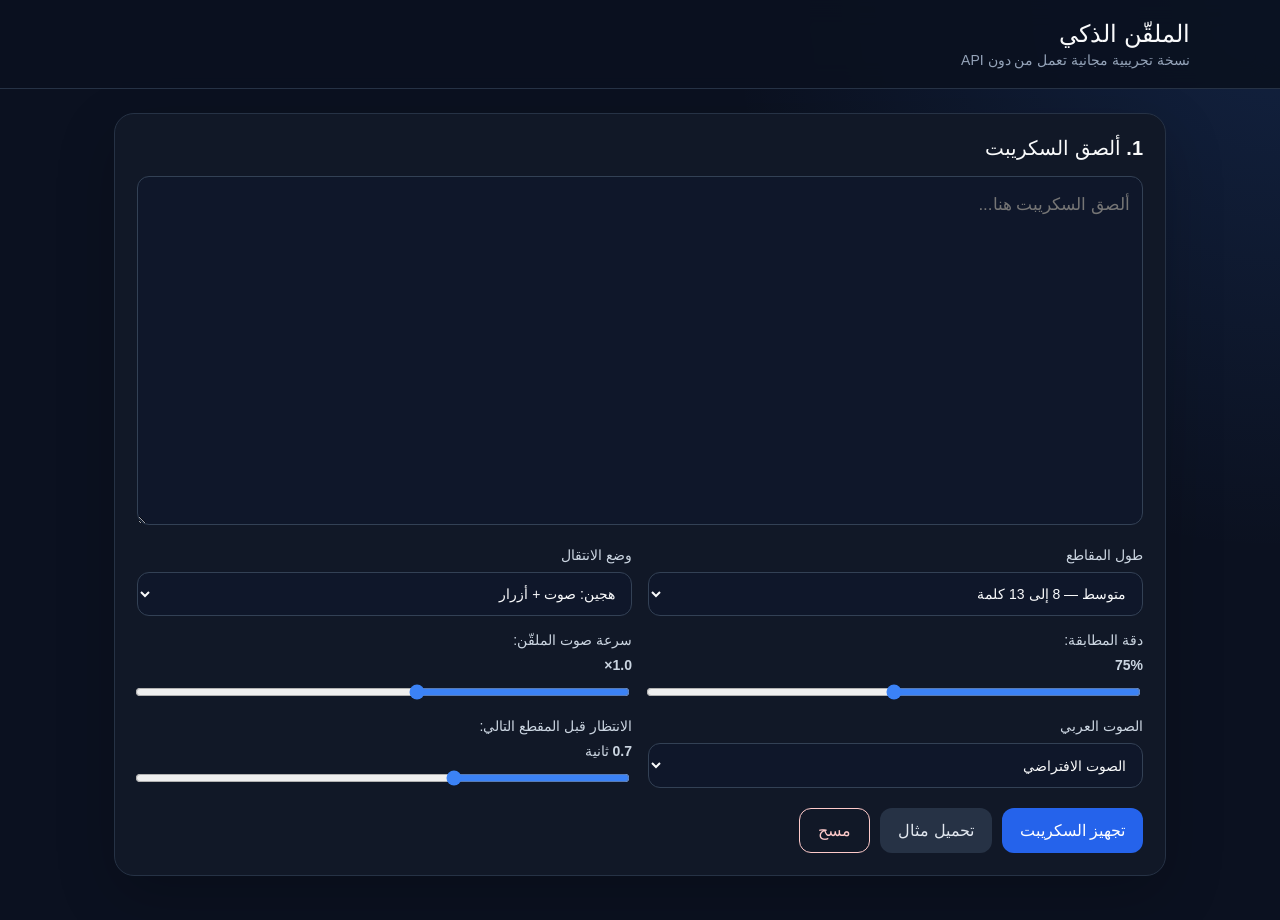
==== index.html @ 7ef88e26 "First version First version" ====
<!doctype html>
<html lang="ar" dir="rtl">
<head>
  <meta charset="utf-8" />
  <meta name="viewport" content="width=device-width, initial-scale=1, viewport-fit=cover" />
  <meta name="theme-color" content="#111827" />
  <meta name="description" content="ملقّن ذكي لصنّاع المحتوى: يسمع أداءك وينتقل إلى المقطع التالي." />
  <link rel="manifest" href="manifest.webmanifest" />
  <link rel="icon" href="icons/icon-192.png" />
  <link rel="stylesheet" href="styles.css" />
  <title>الملقّن الذكي</title>
</head>
<body>
  <header class="topbar">
    <div>
      <h1>الملقّن الذكي</h1>
      <p>نسخة تجريبية مجانية تعمل من دون API</p>
    </div>
    <button id="installBtn" class="secondary hidden">تثبيت التطبيق</button>
  </header>

  <main class="container">
    <section id="editorScreen" class="screen active">
      <div class="card">
        <h2>1. ألصق السكريبت</h2>
        <textarea id="scriptInput" rows="10" placeholder="ألصق السكريبت هنا..."></textarea>

        <div class="grid settings-grid">
          <label>
            طول المقاطع
            <select id="chunkSize">
              <option value="short">قصير — 4 إلى 7 كلمات</option>
              <option value="medium" selected>متوسط — 8 إلى 13 كلمة</option>
              <option value="long">طويل — 14 إلى 20 كلمة</option>
            </select>
          </label>

          <label>
            وضع الانتقال
            <select id="modeSelect">
              <option value="auto">تلقائي بالصوت</option>
              <option value="hybrid" selected>هجين: صوت + أزرار</option>
              <option value="manual">يدوي فقط</option>
            </select>
          </label>

          <label>
            دقة المطابقة: <strong id="thresholdValue">75%</strong>
            <input id="threshold" type="range" min="50" max="100" value="75" />
          </label>

          <label>
            سرعة صوت الملقّن: <strong id="rateValue">1.0×</strong>
            <input id="speechRate" type="range" min="0.7" max="1.4" step="0.1" value="1" />
          </label>

          <label>
            الصوت العربي
            <select id="voiceSelect">
              <option value="">الصوت الافتراضي</option>
            </select>
          </label>

          <label>
            الانتظار قبل المقطع التالي: <strong id="delayValue">0.7 ثانية</strong>
            <input id="nextDelay" type="range" min="0" max="2" step="0.1" value="0.7" />
          </label>
        </div>

        <div class="actions">
          <button id="prepareBtn" class="primary">تجهيز السكريبت</button>
          <button id="loadExampleBtn" class="secondary">تحميل مثال</button>
          <button id="clearBtn" class="danger ghost">مسح</button>
        </div>
      </div>

      <div id="segmentsCard" class="card hidden">
        <div class="section-heading">
          <div>
            <h2>2. راجع المقاطع</h2>
            <p>يمكنك تعديل كل مقطع قبل بدء التصوير.</p>
          </div>
          <span id="segmentsCount" class="badge">0 مقطع</span>
        </div>

        <div id="segmentsList" class="segments-list"></div>

        <div class="actions sticky-actions">
          <button id="startBtn" class="primary">بدء جلسة التلقين</button>
          <button id="addSegmentBtn" class="secondary">إضافة مقطع</button>
        </div>
      </div>
    </section>

    <section id="sessionScreen" class="screen">
      <div class="session-shell">
        <div class="session-top">
          <button id="backToEditBtn" class="secondary">العودة للتحرير</button>
          <div class="progress-wrap">
            <div class="progress-meta">
              <span id="progressText">1 / 1</span>
              <span id="matchText">المطابقة: —</span>
            </div>
            <div class="progress-bar"><span id="progressFill"></span></div>
          </div>
        </div>

        <div class="context-card previous">
          <span>السابق</span>
          <p id="previousSegment">—</p>
        </div>

        <div class="current-card">
          <div id="statusPill" class="status idle">جاهز</div>
          <p id="currentSegment">—</p>
          <div class="recognized">
            <span>ما سمعه التطبيق:</span>
            <strong id="recognizedText">—</strong>
          </div>
        </div>

        <div class="context-card next">
          <span>التالي</span>
          <p id="nextSegment">—</p>
        </div>

        <div class="session-actions">
          <button id="prevBtn" class="secondary big">السابق</button>
          <button id="repeatBtn" class="secondary big">إعادة</button>
          <button id="pauseBtn" class="primary big">ابدأ</button>
          <button id="nextBtn" class="secondary big">التالي</button>
        </div>

        <div class="tips">
          <strong>الأوامر الصوتية:</strong>
          <span>عيد — ارجع — التالي — وقف — كمّل</span>
          <small>اختصارات الكمبيوتر: Space التالي، R إعادة، الأسهم للتنقل.</small>
        </div>

        <div id="supportWarning" class="warning hidden"></div>
      </div>
    </section>
  </main>

  <template id="segmentTemplate">
    <div class="segment-item">
      <span class="segment-number"></span>
      <textarea rows="2" class="segment-text"></textarea>
      <button class="delete-segment danger ghost" title="حذف">حذف</button>
    </div>
  </template>

  <script src="app.js"></script>
</body>
</html>
---- styles.css ----
* { box-sizing: border-box; }
:root {
  font-family: Arial, "Segoe UI", sans-serif;
  color: #f9fafb;
  background: #0b1120;
  font-synthesis: none;
}
body {
  margin: 0;
  min-height: 100vh;
  background:
    radial-gradient(circle at top right, rgba(59,130,246,.15), transparent 35%),
    #0b1120;
}
button, textarea, select, input { font: inherit; }
button { cursor: pointer; }
.topbar {
  display: flex;
  align-items: center;
  justify-content: space-between;
  gap: 16px;
  padding: 20px max(20px, calc((100vw - 1100px)/2));
  border-bottom: 1px solid #263245;
  background: rgba(11,17,32,.9);
  position: sticky;
  top: 0;
  z-index: 20;
  backdrop-filter: blur(12px);
}
.topbar h1 { margin: 0 0 4px; font-size: 24px; }
.topbar p { margin: 0; color: #94a3b8; font-size: 14px; }
.container { width: min(1100px, 100%); margin: auto; padding: 24px; }
.screen { display: none; }
.screen.active { display: block; }
.card {
  background: #111827;
  border: 1px solid #263245;
  border-radius: 20px;
  padding: 22px;
  margin-bottom: 20px;
  box-shadow: 0 20px 60px rgba(0,0,0,.2);
}
h2 { margin: 0 0 16px; font-size: 20px; }
textarea, select {
  width: 100%;
  color: #f9fafb;
  background: #0f172a;
  border: 1px solid #334155;
  border-radius: 12px;
  padding: 12px;
  outline: none;
}
textarea:focus, select:focus, input:focus {
  border-color: #60a5fa;
  box-shadow: 0 0 0 3px rgba(96,165,250,.15);
}
#scriptInput { resize: vertical; line-height: 1.9; font-size: 17px; }
.grid { display: grid; gap: 16px; }
.settings-grid {
  grid-template-columns: repeat(2, minmax(0,1fr));
  margin-top: 18px;
}
label { display: grid; gap: 9px; color: #cbd5e1; font-size: 14px; }
input[type="range"] { width: 100%; accent-color: #3b82f6; }
.actions {
  display: flex;
  flex-wrap: wrap;
  gap: 10px;
  margin-top: 20px;
}
button {
  border: 0;
  border-radius: 12px;
  padding: 12px 18px;
  font-weight: 700;
}
.primary { color: white; background: #2563eb; }
.primary:hover { background: #1d4ed8; }
.secondary { color: #e2e8f0; background: #263245; }
.secondary:hover { background: #334155; }
.danger { color: #fecaca; background: #7f1d1d; }
.ghost { background: transparent; border: 1px solid currentColor; }
.hidden { display: none !important; }
.section-heading {
  display: flex;
  justify-content: space-between;
  align-items: start;
  gap: 16px;
}
.section-heading p { color: #94a3b8; margin: -8px 0 16px; }
.badge {
  white-space: nowrap;
  background: #1e3a8a;
  color: #bfdbfe;
  border-radius: 99px;
  padding: 7px 12px;
  font-size: 13px;
}
.segments-list { display: grid; gap: 10px; }
.segment-item {
  display: grid;
  grid-template-columns: 40px 1fr auto;
  gap: 10px;
  align-items: center;
  padding: 10px;
  border-radius: 14px;
  background: #0f172a;
  border: 1px solid #253247;
}
.segment-number {
  display: grid;
  place-items: center;
  width: 34px;
  height: 34px;
  border-radius: 50%;
  background: #1e293b;
  color: #93c5fd;
  font-weight: bold;
}
.segment-text { resize: vertical; line-height: 1.6; }
.sticky-actions {
  position: sticky;
  bottom: 10px;
  padding: 12px;
  border-radius: 16px;
  background: rgba(17,24,39,.95);
  backdrop-filter: blur(8px);
  border: 1px solid #334155;
}
.session-shell { display: grid; gap: 16px; }
.session-top { display: flex; align-items: center; gap: 20px; }
.progress-wrap { flex: 1; }
.progress-meta { display: flex; justify-content: space-between; color: #cbd5e1; font-size: 13px; margin-bottom: 7px; }
.progress-bar { height: 9px; background: #1e293b; border-radius: 99px; overflow: hidden; }
.progress-bar span { display: block; height: 100%; width: 0; background: #3b82f6; transition: width .25s ease; }
.context-card, .current-card {
  border: 1px solid #263245;
  border-radius: 18px;
  padding: 18px;
}
.context-card { background: rgba(17,24,39,.7); color: #94a3b8; }
.context-card span { font-size: 12px; color: #64748b; }
.context-card p { margin: 8px 0 0; line-height: 1.6; }
.current-card {
  min-height: 310px;
  display: grid;
  align-content: center;
  text-align: center;
  background: #111827;
  position: relative;
  overflow: hidden;
}
.current-card::before {
  content: "";
  position: absolute;
  inset: 0;
  background: radial-gradient(circle at center, rgba(37,99,235,.12), transparent 55%);
  pointer-events: none;
}
.current-card > * { position: relative; }
.current-card > p {
  font-size: clamp(28px, 5vw, 58px);
  line-height: 1.55;
  margin: 28px auto;
  max-width: 900px;
  font-weight: 800;
}
.status {
  justify-self: center;
  border-radius: 99px;
  padding: 8px 14px;
  font-size: 13px;
  font-weight: bold;
}
.status.idle { background: #1e293b; color: #cbd5e1; }
.status.speaking { background: #5b21b6; color: #ede9fe; }
.status.listening { background: #065f46; color: #d1fae5; }
.status.comparing { background: #92400e; color: #fef3c7; }
.status.paused { background: #7f1d1d; color: #fee2e2; }
.recognized {
  display: grid;
  gap: 6px;
  color: #94a3b8;
  border-top: 1px solid #263245;
  padding-top: 14px;
}
.recognized strong { color: #e2e8f0; min-height: 22px; }
.session-actions {
  display: grid;
  grid-template-columns: repeat(4, 1fr);
  gap: 10px;
}
.big { min-height: 58px; font-size: 17px; }
.tips {
  display: grid;
  gap: 6px;
  padding: 15px;
  border-radius: 14px;
  background: #0f172a;
  color: #cbd5e1;
  text-align: center;
}
.tips small { color: #64748b; }
.warning {
  border: 1px solid #f59e0b;
  background: rgba(146,64,14,.25);
  color: #fde68a;
  padding: 14px;
  border-radius: 14px;
  line-height: 1.7;
}
@media (max-width: 700px) {
  .container { padding: 14px; }
  .topbar { padding: 14px; }
  .settings-grid { grid-template-columns: 1fr; }
  .session-top { align-items: stretch; flex-direction: column; }
  .session-actions { grid-template-columns: repeat(2, 1fr); }
  .segment-item { grid-template-columns: 32px 1fr; }
  .delete-segment { grid-column: 2; justify-self: start; }
  .current-card { min-height: 280px; padding: 16px; }
  .current-card > p { font-size: clamp(26px, 8vw, 42px); }
}
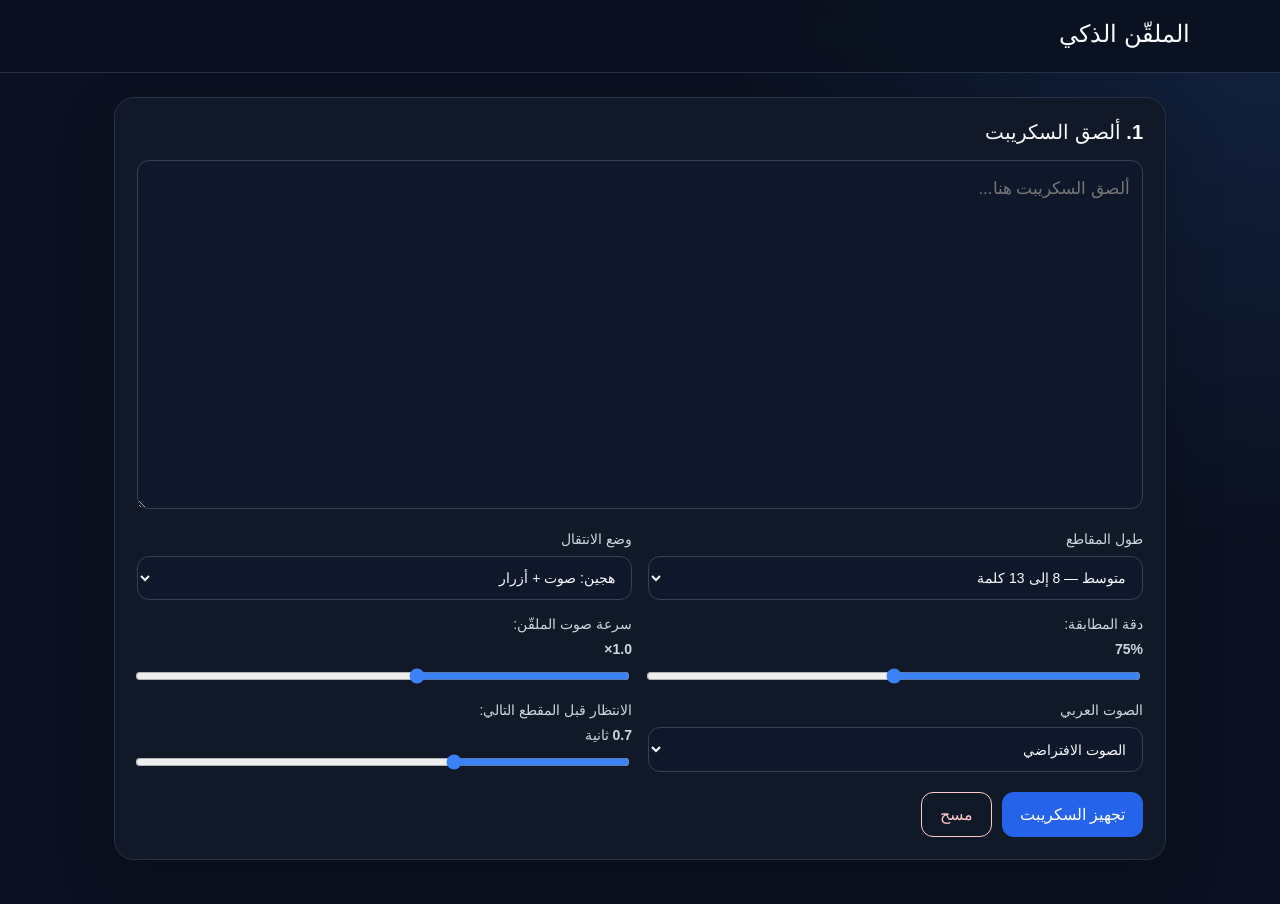
==== commit 098554f3: "Update smart prompter to version 0.2 Update smart prompter to version 0.2" ====
--- a/index.html
+++ b/index.html
@@ -14,7 +14,6 @@
   <header class="topbar">
     <div>
       <h1>الملقّن الذكي</h1>
-      <p>نسخة تجريبية مجانية تعمل من دون API</p>
     </div>
     <button id="installBtn" class="secondary hidden">تثبيت التطبيق</button>
   </header>
@@ -69,7 +68,6 @@
 
         <div class="actions">
           <button id="prepareBtn" class="primary">تجهيز السكريبت</button>
-          <button id="loadExampleBtn" class="secondary">تحميل مثال</button>
           <button id="clearBtn" class="danger ghost">مسح</button>
         </div>
       </div>
@@ -133,7 +131,7 @@
 
         <div class="tips">
           <strong>الأوامر الصوتية:</strong>
-          <span>عيد — ارجع — التالي — وقف — كمّل</span>
+          <span>إعادة — رجوع — أكمل</span>
           <small>اختصارات الكمبيوتر: Space التالي، R إعادة، الأسهم للتنقل.</small>
         </div>
 
